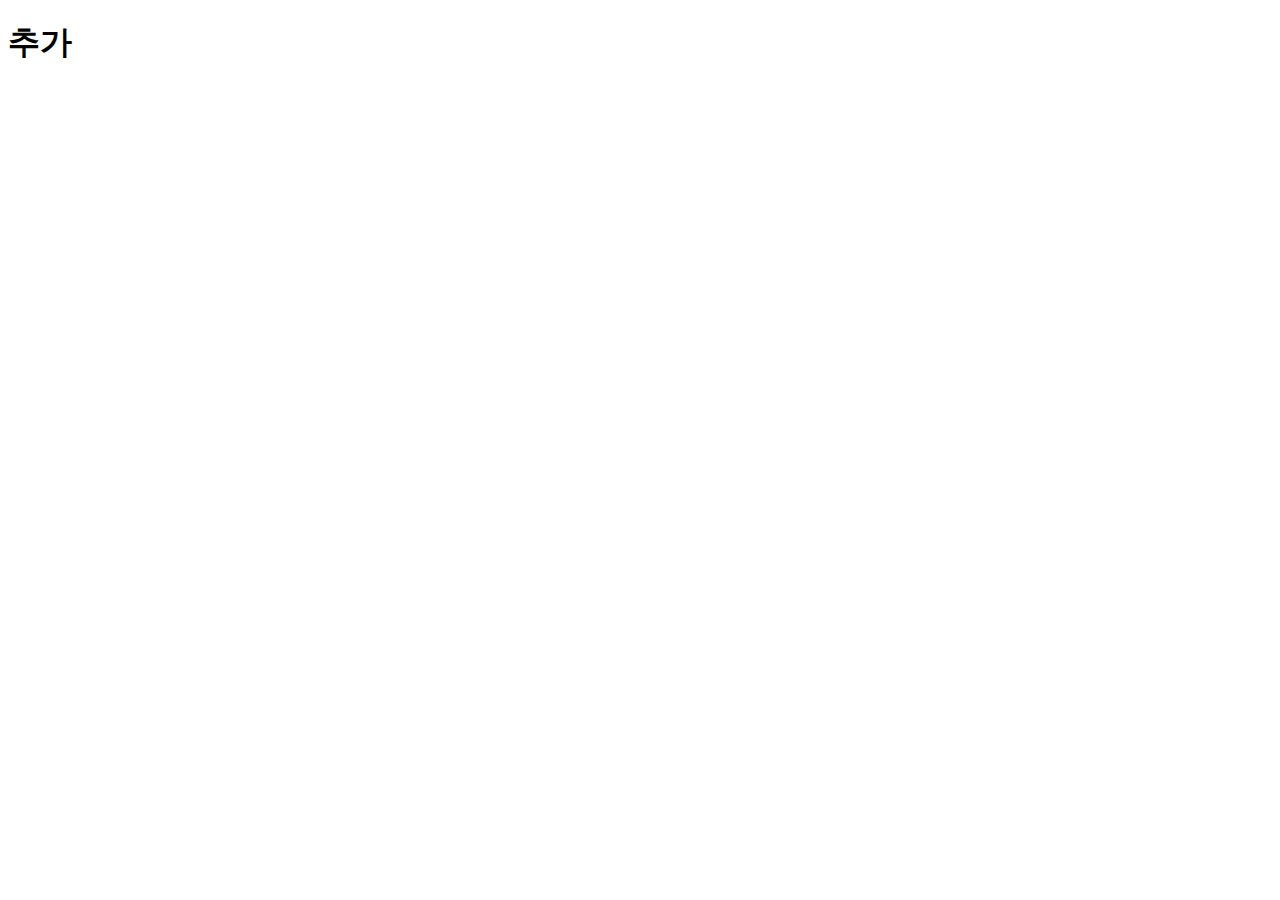
==== index.html @ 5d11223d "second commit" ====
<!DOCTYPE html>
<html lang="en">
<head>
    <meta charset="UTF-8">
    <meta name="viewport" content="width=device-width, initial-scale=1.0">
    <title>Document</title>
    <link rel="stylesheet" href="style.css">
</head>
<body>
    <h1>추가</h1>
</body>
</html>
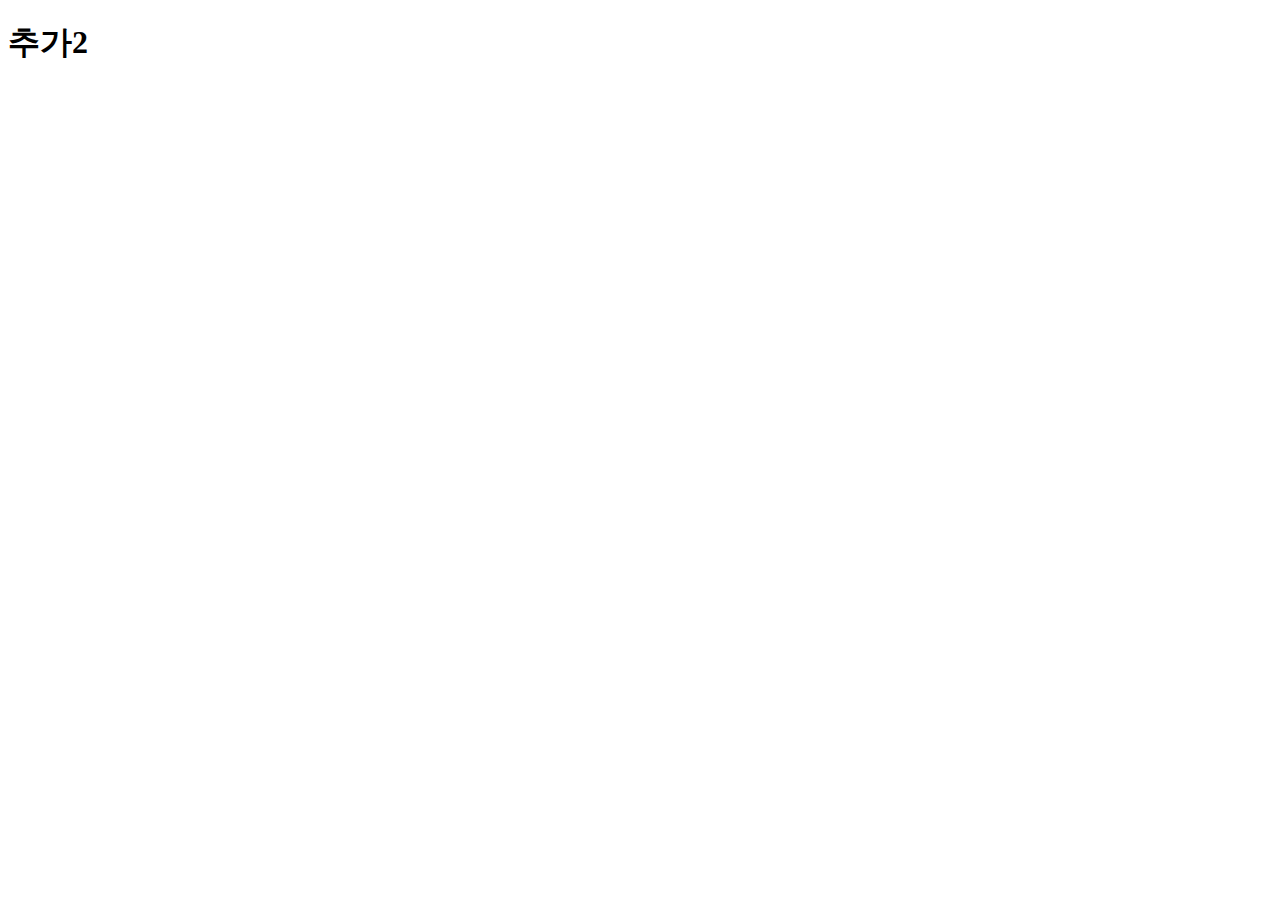
==== commit 3f42aef7: "thrid commit" ====
--- a/index.html
+++ b/index.html
@@ -7,6 +7,6 @@
     <link rel="stylesheet" href="style.css">
 </head>
 <body>
-    <h1>추가</h1>
+    <h1>추가2</h1>
 </body>
 </html>